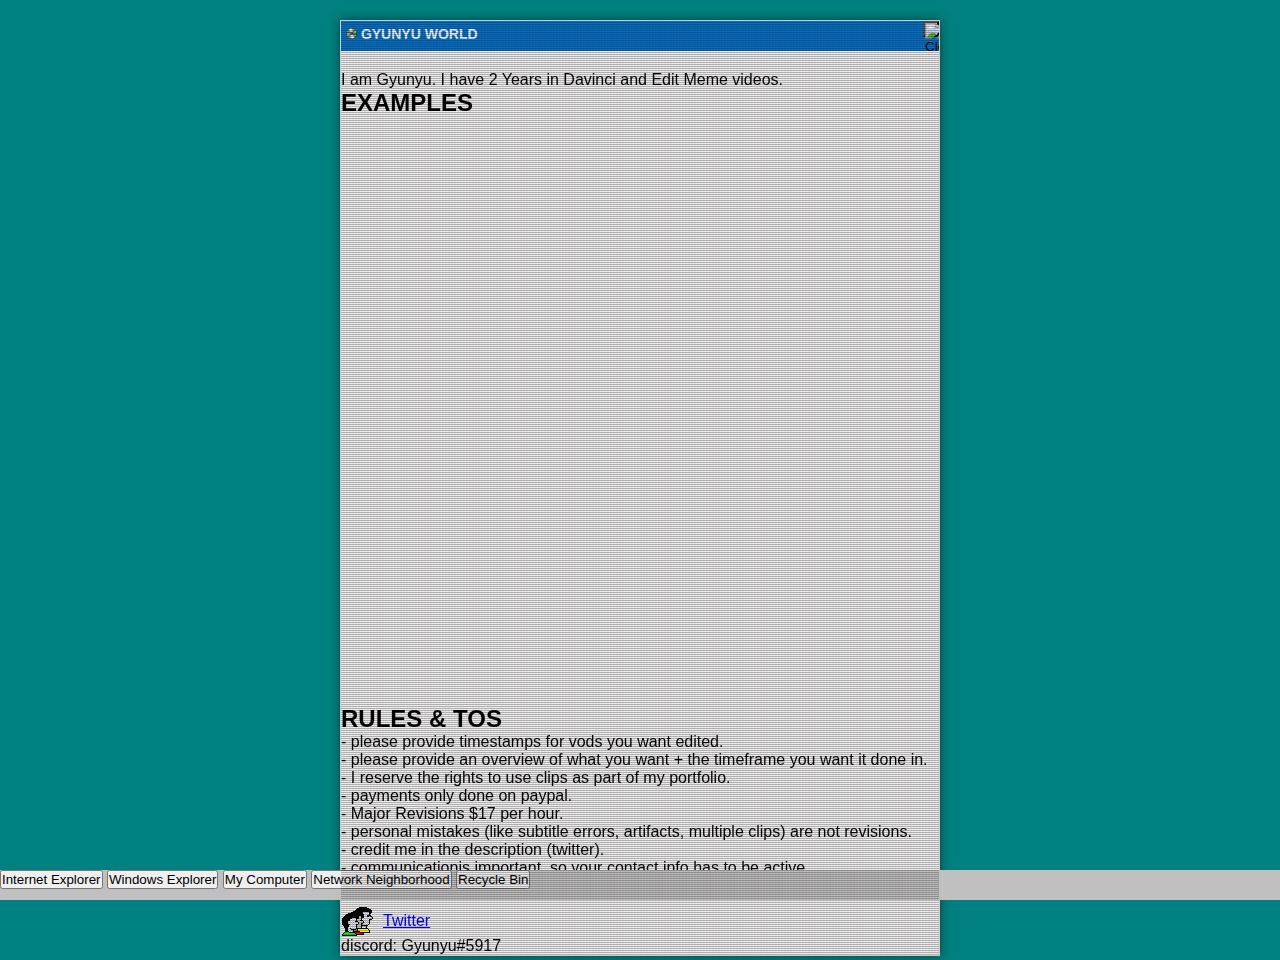
==== index.html @ 20af2edd "Add files via upload" ====
<!DOCTYPE html>
<html lang="en">
<head>
  <meta charset="UTF-8">
  <title>GYUNYU WORLD</title>
  <link rel="stylesheet" href="style.css">
  <style>
    .crt::before {
      content: " ";
      display: block;
      position: absolute;
      top: 0;
      left: 0;
      bottom: 0;
      right: 0;
      background: linear-gradient(rgba(18, 16, 16, 0) 50%, rgba(0, 0, 0, 0.25) 50%), linear-gradient(90deg, rgba(255, 0, 0, 0.06), rgba(0, 255, 0, 0.02), rgba(0, 0, 255, 0.06));
      z-index: 2;
      background-size: 100% 2px, 3px 100%;
      pointer-events: none;
    }
  </style>
</head>
<body>
  <div class="wrapper">
	<div class="text-container crt-effect">
    <div class="window">
      <div class="title-bar">
        <div class="title-bar-text text-center">
          <img src="discone.gif" alt="Disc">
          GYUNYU WORLD
        </div>
        <button class="close-button" aria-label="Close">
          <img src="close-icon.png" alt="Close">
        </button>
      </div>
      <div class="content">
        <section>
          </div>
          <marque>I am Gyunyu. I have 2 Years in Davinci and Edit Meme videos.</marque>
          <section class="videos">
            <h2>EXAMPLES</h2>
            <div class="video-container">
              <div class="video">
                <iframe width=width="240" height="135" src="https://www.youtube.com/embed/qkthaH63EnU" title="YouTube video player" frameborder="0" allow="accelerometer; autoplay; clipboard-write; encrypted-media; gyroscope; picture-in-picture; web-share" allowfullscreen></iframe>
              </div>
              <div class="video">
                <iframe width="240" height="135" src="https://www.youtube.com/embed/z6iPXseCMUY" title="YouTube video player" frameborder="0" allow="accelerometer; autoplay; clipboard-write; encrypted-media; gyroscope; picture-in-picture; web-share" allowfullscreen></iframe>
              </div>
            </div>
          </section>
        </section>
        <section>
          <h2>RULES & TOS</h2>
          <p>- please provide timestamps for vods you want edited.</p>
          <p>- please provide an overview of what you want + the timeframe you want it done in.  </p>
          <p>- I reserve the rights to use clips as part of my portfolio.  </p>
          <p>- payments only done on paypal.  </p>
          <p>- Major Revisions $17 per hour.  </p>
          <p>- personal mistakes (like subtitle errors, artifacts, multiple clips) are not revisions.  </p>
          <p>- credit me in the description (twitter).  </p>
		  <p>- communicationis important, so your contact info has to be active.  </p>
        </section>
        <section>
          <h2>CONTACTS</h2>
          <a href="https://twitter.com/gyunyun_">
            <img src="ADDRESSBOOK.png" alt="Address Book">
            <span class="label">Twitter</span>
          </a>
          <p> discord: Gyunyu#5917   </p>
        </section>
      </div>
    </div>
  </div>
  <div class="taskbar">
    <div class="start-button"></div>
    <div class="taskbar-buttons">
      <button>Internet Explorer</button>
      <button>Windows Explorer</button>
      <button>My Computer</button>
      <button>Network Neighborhood</button>
      <button>Recycle Bin</button>
	</div>
  </div>
</body>
</h1>
</html>
---- style.css ----
* {
	margin: 0;
	padding: 0;
	box-sizing: border-box;
  }
  
  body {
	background-color: #008080;
	font-family: "MS Sans Serif", Geneva, sans-serif;
  }
  body {
	cursor: url('cursor.cur'), auto;
  }

 .loader {
  width: 100%;
  max-width: 300px; /* Change this value to adjust the maximum width of the loader */
  margin: 0 auto;
  height: auto;
}
  
  .loader.hidden {
	animation: fadeOut 1s;
	animation-fill-mode: forwards;
  }
  
  @keyframes fadeOut {
	100% {
	  opacity: 0;
	  visibility: hidden;
	}
  }
  
  /* Wrapper */
  .wrapper {
	position: relative;
	width: 600px;
	margin: 0 auto;
  }
  
  /* Window */
  .window {
	position: relative;
	margin-top: 20px;
	background-color: #f1f1f1;
	border: 1px solid #ccc;
	box-shadow: 0px 0px 10px rgba(0, 0, 0, 0.5);
	overflow: hidden;
  }
  
  /* Title bar */
  .title-bar {
	position: relative;
	height: 30px;
	padding: 5px;
	background-color: #0072c6;
	color: #fff;
	font-size: 14px;
	font-weight: bold;
  }
  
  .title-bar-text {
	display: inline-block;
  }
  
  .title-bar-buttons {
	position: absolute;
	top: 0;
	right: 0;
  }
  
  .close-button {
	position: absolute;
	top: 0;
	right: 0;
	width: 16px;
	height: 16px;
	cursor: pointer;
	background-image: url("close-icon.png");
	background-repeat: no-repeat;
	background-size: 16px 16px;
	background-position: center;
  }
  
  /* Title bar separator */
  .title-bar-separator {
	height: 5px;
	background-color: #0072c6;
  }
  
  /* Content */
  .content {
	padding: 10px;
  }
  
  /* Taskbar */
.taskbar {
	position: fixed;
	bottom: 0;
	left: 0;
	width: 100%;
	height: 30px;
	background-color: #c0c0c0;
  }
  
  .taskbar-button:hover {
	background-color: #c0c0c0;
  }
  
  .taskbar-button img {
	position: absolute;
	top: 50%;
	left: 50%;
	transform: translate(-50%, -50%);
	width: 24px;
	height: 24px;
  }
  
  .taskbar-start {
	width: 72px;
	height: 30px;
  }
  
  .taskbar-button {
	display: inline-block;
	position: relative;
	width: 40px;
	height: 30px;
	text-align: center;
	cursor: pointer;
  }
  
  .taskbar-start img {
	width: 24px;
	height: 24px;
	margin-top: 12px;
  }
  
  .taskbar-clock {
	width: 88px;
	text-align: right;
	color: #fff;
	font-size: 12px;
	font-weight: bold;
	padding-right: 8px;
	padding-top: 16px;
  }
  
  .taskbar-clock span {
	font-size: 14px;
	font-weight: normal;
  }

  .commissions-bar {
	background-color: #01579b;
	color: #fff;
	font-weight: bold;
	height: 30px;
	display: flex;
	justify-content: center;
	align-items: center;
	font-size: 16px;
  }
  a {
	display: flex;
	align-items: center;
  }
  
  .label {
	margin-left: 10px;
  }

  

  .video-container {
	display: flex;
	flex-wrap: wrap;
	justify-content: center;
	align-items: center;
  }
  
  .video-container iframe {
	width: 480px;
	height: 270px;
	margin: 10px;
  }

  .crt::before {
	content: " ";
	display: block;
	position: absolute;
	top: 0;
	left: 0;
	bottom: 0;
	right: 0;
	background: linear-gradient(rgba(18, 16, 16, 0) 50%, rgba(0, 0, 0, 0.25) 50%), linear-gradient(90deg, rgba(255, 0, 0, 0.06), rgba(0, 255, 0, 0.02), rgba(0, 0, 255, 0.06));
	z-index: 2;
	background-size: 100% 2px, 3px 100%;
	pointer-events: none;
  }

  .window::before {
	content: " ";
	display: block;
	position: absolute;
	top: 0;
	left: 0;
	bottom: 0;
	right: 0;
	background: linear-gradient(rgba(18, 16, 16, 0) 50%, rgba(0, 0, 0, 0.25) 50%), linear-gradient(90deg, rgba(255, 0, 0, 0.06), rgba(0, 255, 0, 0.02), rgba(0, 0, 255, 0.06));
	z-index: 2;
	background-size: 100% 2px, 3px 100%;
	pointer-events: none;
  }

  .text-container {
	position: relative;
	display: inline-block;
  }
  
  .text {
	font-size: 4rem;
	animation: textShadow 2s ease-in-out infinite;
  }
  
  .crt-effect::before {
	content: "";
	position: absolute;
	top: 0;
	left: 0;
	width: 100%;
	height: 100%;
	background-image: url("https://i.imgur.com/w9aCJbK.png");
	background-size: cover;
	mix-blend-mode: color-dodge;
	z-index: -1;
  }
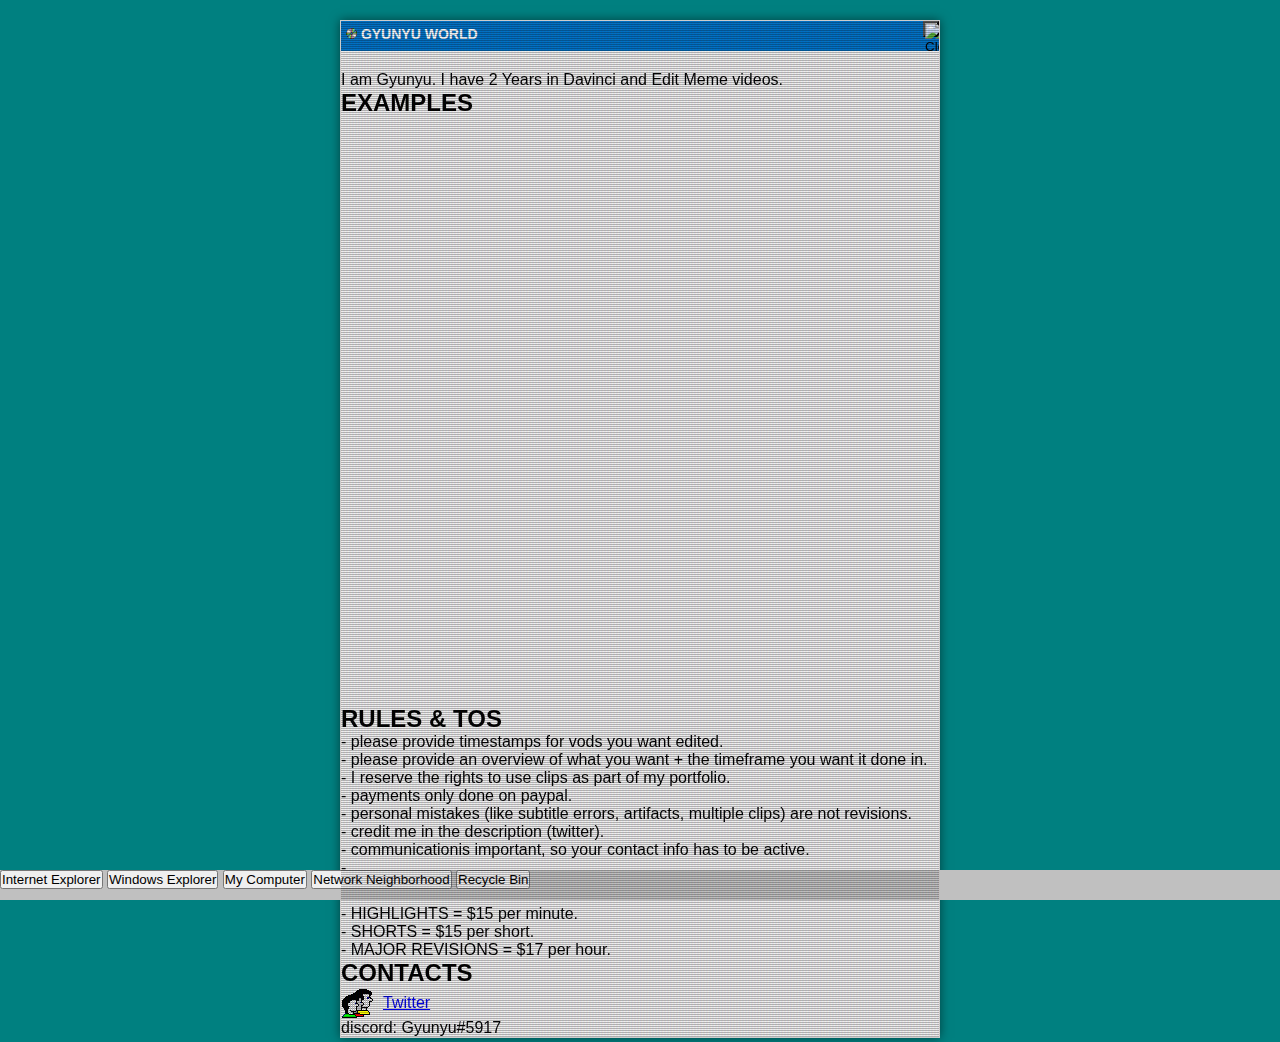
==== commit d5143d0f: "Add files via upload" ====
--- a/index.html
+++ b/index.html
@@ -55,10 +55,16 @@
           <p>- please provide an overview of what you want + the timeframe you want it done in.  </p>
           <p>- I reserve the rights to use clips as part of my portfolio.  </p>
           <p>- payments only done on paypal.  </p>
-          <p>- Major Revisions $17 per hour.  </p>
           <p>- personal mistakes (like subtitle errors, artifacts, multiple clips) are not revisions.  </p>
           <p>- credit me in the description (twitter).  </p>
-		  <p>- communicationis important, so your contact info has to be active.  </p>
+		      <p>- communicationis important, so your contact info has to be active.  </p>
+          <p>- .  </p>
+        </section>
+        <section>
+          <h2>PRICES</h2>
+          <p>- HIGHLIGHTS = $15 per minute. </p>
+          <p>- SHORTS = $15 per short. </p>
+          <p>- MAJOR REVISIONS = $17 per hour. </p>
         </section>
         <section>
           <h2>CONTACTS</h2>
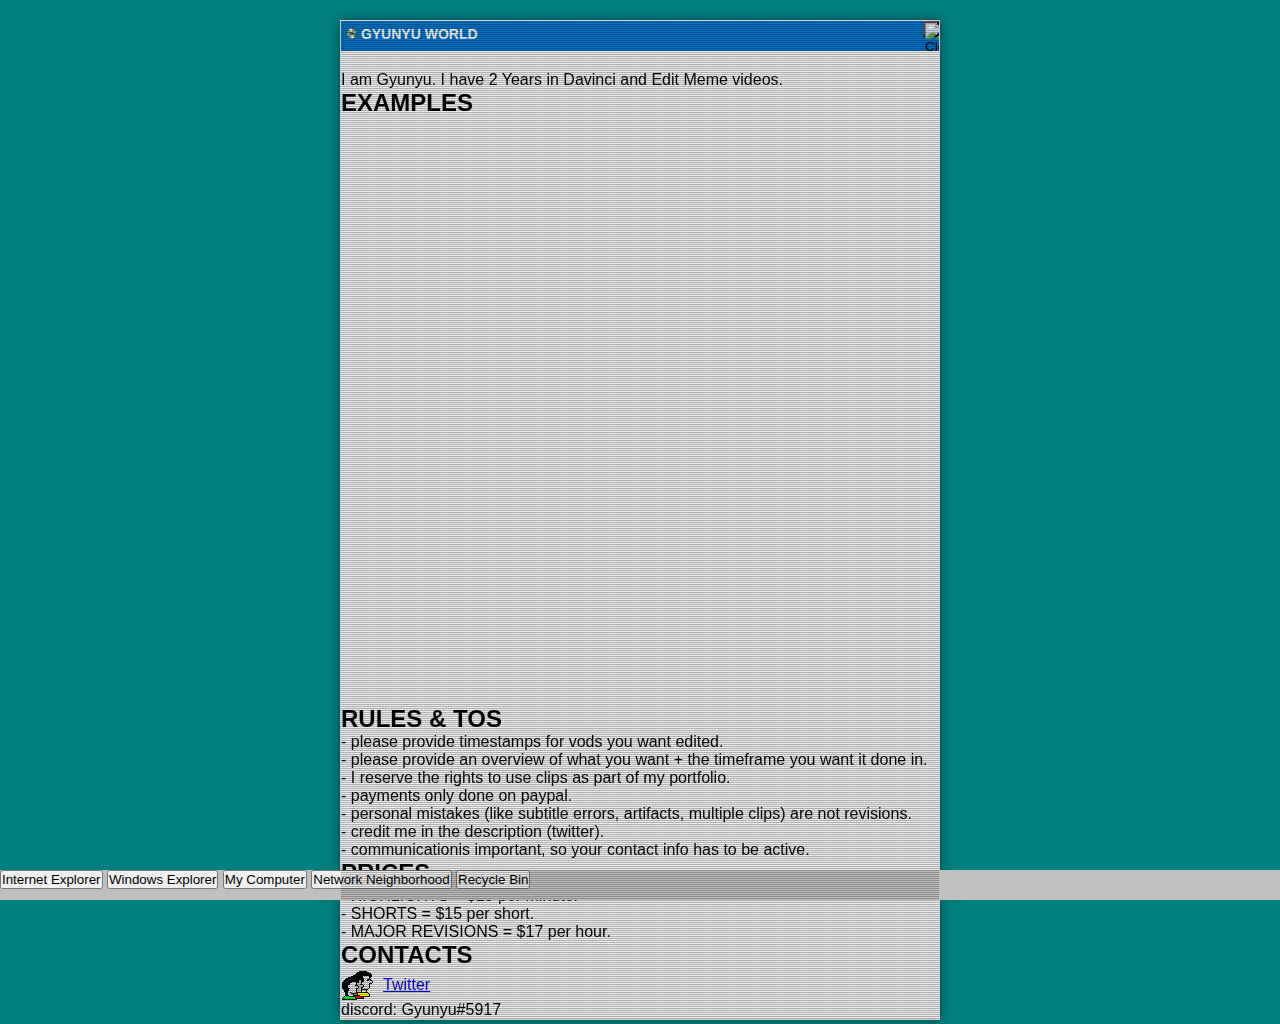
==== commit 83bd13f0: "Add files via upload" ====
--- a/index.html
+++ b/index.html
@@ -58,7 +58,6 @@
           <p>- personal mistakes (like subtitle errors, artifacts, multiple clips) are not revisions.  </p>
           <p>- credit me in the description (twitter).  </p>
 		      <p>- communicationis important, so your contact info has to be active.  </p>
-          <p>- .  </p>
         </section>
         <section>
           <h2>PRICES</h2>
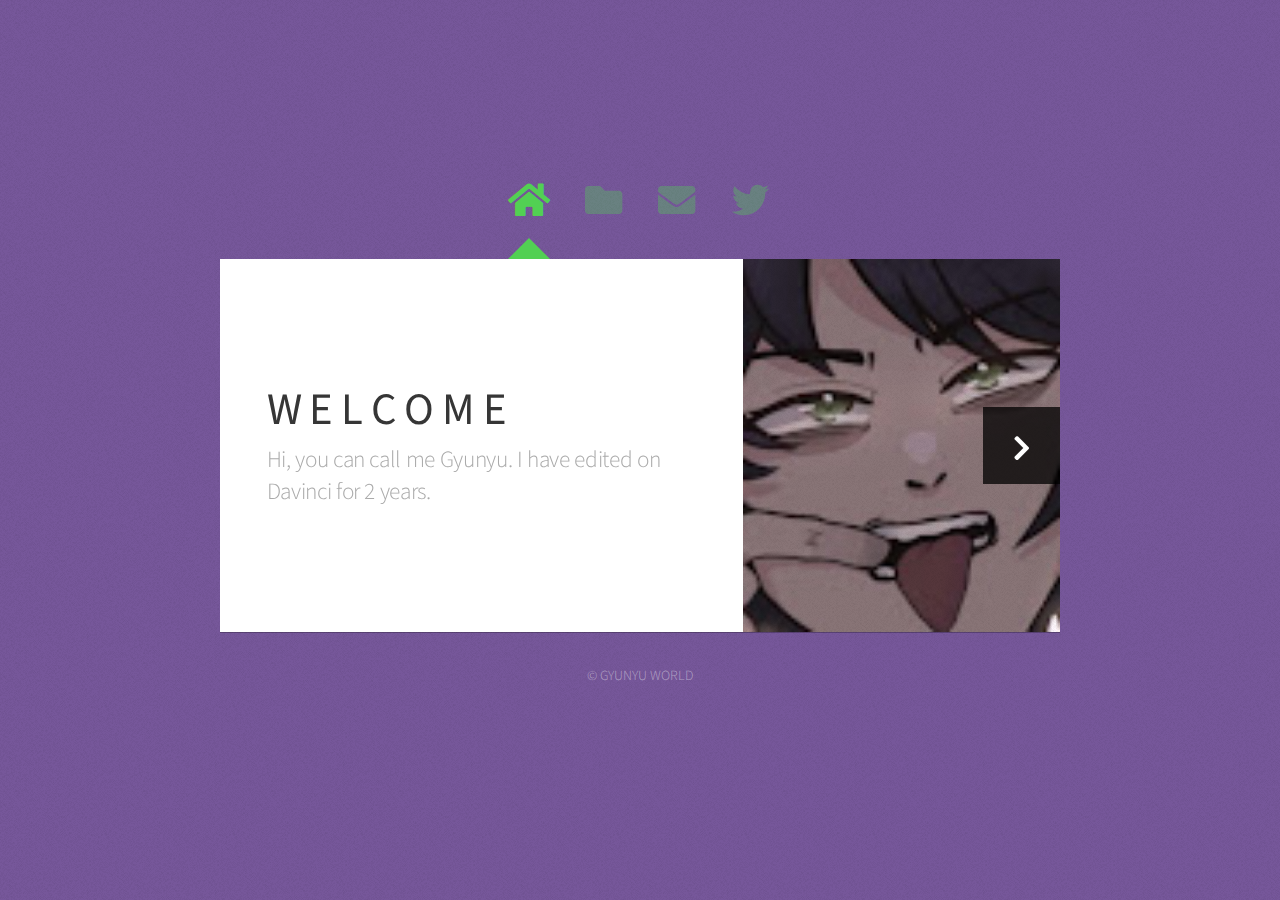
==== commit 79199d41: "Add files via upload" ====
--- a/index.html
+++ b/index.html
@@ -1,91 +1,117 @@
-<!DOCTYPE html>
-<html lang="en">
-<head>
-  <meta charset="UTF-8">
-  <title>GYUNYU WORLD</title>
-  <link rel="stylesheet" href="style.css">
-  <style>
-    .crt::before {
-      content: " ";
-      display: block;
-      position: absolute;
-      top: 0;
-      left: 0;
-      bottom: 0;
-      right: 0;
-      background: linear-gradient(rgba(18, 16, 16, 0) 50%, rgba(0, 0, 0, 0.25) 50%), linear-gradient(90deg, rgba(255, 0, 0, 0.06), rgba(0, 255, 0, 0.02), rgba(0, 0, 255, 0.06));
-      z-index: 2;
-      background-size: 100% 2px, 3px 100%;
-      pointer-events: none;
-    }
-  </style>
-</head>
-<body>
-  <div class="wrapper">
-	<div class="text-container crt-effect">
-    <div class="window">
-      <div class="title-bar">
-        <div class="title-bar-text text-center">
-          <img src="discone.gif" alt="Disc">
-          GYUNYU WORLD
-        </div>
-        <button class="close-button" aria-label="Close">
-          <img src="close-icon.png" alt="Close">
-        </button>
-      </div>
-      <div class="content">
-        <section>
-          </div>
-          <marque>I am Gyunyu. I have 2 Years in Davinci and Edit Meme videos.</marque>
-          <section class="videos">
-            <h2>EXAMPLES</h2>
-            <div class="video-container">
-              <div class="video">
-                <iframe width=width="240" height="135" src="https://www.youtube.com/embed/qkthaH63EnU" title="YouTube video player" frameborder="0" allow="accelerometer; autoplay; clipboard-write; encrypted-media; gyroscope; picture-in-picture; web-share" allowfullscreen></iframe>
-              </div>
-              <div class="video">
-                <iframe width="240" height="135" src="https://www.youtube.com/embed/z6iPXseCMUY" title="YouTube video player" frameborder="0" allow="accelerometer; autoplay; clipboard-write; encrypted-media; gyroscope; picture-in-picture; web-share" allowfullscreen></iframe>
-              </div>
-            </div>
-          </section>
-        </section>
-        <section>
-          <h2>RULES & TOS</h2>
-          <p>- please provide timestamps for vods you want edited.</p>
-          <p>- please provide an overview of what you want + the timeframe you want it done in.  </p>
-          <p>- I reserve the rights to use clips as part of my portfolio.  </p>
-          <p>- payments only done on paypal.  </p>
-          <p>- personal mistakes (like subtitle errors, artifacts, multiple clips) are not revisions.  </p>
-          <p>- credit me in the description (twitter).  </p>
-		      <p>- communicationis important, so your contact info has to be active.  </p>
-        </section>
-        <section>
-          <h2>PRICES</h2>
-          <p>- HIGHLIGHTS = $15 per minute. </p>
-          <p>- SHORTS = $15 per short. </p>
-          <p>- MAJOR REVISIONS = $17 per hour. </p>
-        </section>
-        <section>
-          <h2>CONTACTS</h2>
-          <a href="https://twitter.com/gyunyun_">
-            <img src="ADDRESSBOOK.png" alt="Address Book">
-            <span class="label">Twitter</span>
-          </a>
-          <p> discord: Gyunyu#5917   </p>
-        </section>
-      </div>
-    </div>
-  </div>
-  <div class="taskbar">
-    <div class="start-button"></div>
-    <div class="taskbar-buttons">
-      <button>Internet Explorer</button>
-      <button>Windows Explorer</button>
-      <button>My Computer</button>
-      <button>Network Neighborhood</button>
-      <button>Recycle Bin</button>
-	</div>
-  </div>
-</body>
-</h1>
-</html>
+<!DOCTYPE HTML>
+<!--
+	Astral by HTML5 UP
+	html5up.net | @ajlkn
+	Free for personal and commercial use under the CCA 3.0 license (html5up.net/license)
+-->
+<html>
+	<head>
+		<title>GYUNYU WORLD</title>
+		<meta charset="utf-8" />
+		<meta name="viewport" content="width=device-width, initial-scale=1, user-scalable=no" />
+		<link rel="stylesheet" href="assets/css/main.css" />
+		<noscript><link rel="stylesheet" href="assets/css/noscript.css" /></noscript>
+	</head>
+	<body class="is-preload">
+
+		<!-- Wrapper-->
+			<div id="wrapper">
+
+				<!-- Nav -->
+					<nav id="nav">
+						<a href="#" class="icon solid fa-home"><span>Home</span></a>
+						<a href="#work" class="icon solid fa-folder"><span>Portfolio</span></a>
+						<a href="#contact" class="icon solid fa-envelope"><span>PRICES /TOS</span></a>
+						<a href="https://twitter.com/gyunyun_" class="icon brands fa-twitter"><span>Twitter</span></a>
+					</nav>
+
+				<!-- Main -->
+					<div id="main">
+
+						<!-- Me -->
+							<article id="home" class="panel intro">
+								<header>
+									<h1>W E L C O M E</h1>
+									<p>Hi, you can call me Gyunyu. I have edited on Davinci for 2 years.</p>
+								</header>
+								<a href="#work" class="jumplink pic">
+									<span class="arrow icon solid fa-chevron-right"><span>See my work</span></span>
+									<img src="images/me.jpg" alt="" />
+								</a>
+							</article>
+
+						<!-- Work -->
+							<article id="work" class="panel">
+								<header>
+									<h2>Portfolio</h2>
+								</header>
+								<p>
+									These Are Some of My Works.
+								</p>
+								<section>
+									<div class="row">
+										<div class="iframe-container">
+											<iframe width="560" height="315" src="https://www.youtube.com/embed/NHdJ_-ltWtM" title="YouTube video player" frameborder="0" allow="accelerometer; autoplay; clipboard-write; encrypted-media; gyroscope; picture-in-picture; web-share" allowfullscreen></iframe>
+										</div>
+										<div class="iframe-container">
+											<iframe width="560" height="315" src="https://www.youtube.com/embed/qkthaH63EnU" title="YouTube video player" frameborder="0" allow="accelerometer; autoplay; clipboard-write; encrypted-media; gyroscope; picture-in-picture; web-share" allowfullscreen></iframe>
+										</div>
+										<div class="iframe-container">
+											<iframe width="560" height="315" src="https://www.youtube.com/embed/6p_dcXsFJL0" title="YouTube video player" frameborder="0" allow="accelerometer; autoplay; clipboard-write; encrypted-media; gyroscope; picture-in-picture; web-share" allowfullscreen></iframe>
+										</div>
+										<div class="iframe-container">
+											<iframe width="560" height="315" src="https://www.youtube.com/embed/3CSbqzqk43g" title="YouTube video player" frameborder="0" allow="accelerometer; autoplay; clipboard-write; encrypted-media; gyroscope; picture-in-picture; web-share" allowfullscreen></iframe>
+										</div>
+									</div>
+								</section>
+							</article>
+
+						<!-- Contact -->
+							<article id="contact" class="panel">
+								<header>
+									<h1>PRICES</h1>
+									<p>- HIGHLIGHTS = $15 per minute.
+										- SHORTS = $15 per short.
+										- MAJOR REVISIONS = $17 per hour. </p>
+								</header>
+								<header>
+									<h1>RULES & TOS</h1>
+									<p>- please provide timestamps for vods you want edited.</p>
+										
+									<p>- please provide an overview of what you want + the timeframe you want it done in.</p>
+										
+									<p>- I reserve the rights to use clips as part of my portfolio.</p>
+										
+									<p>- payments only done on paypal.</p>
+										
+									<p>- personal mistakes (like subtitle errors, artifacts, multiple clips) are not revisions.</p>
+										
+									<p>- credit me in the description (twitter).</p>
+										
+									<p>- communicationis important, so your contact info has to be active.</p>
+
+								</header>
+
+								</a>
+							</article>
+
+					</div>
+
+				<!-- Footer -->
+					<div id="footer">
+						<ul class="copyright">
+							<li>&copy; GYUNYU WORLD</li>
+						</ul>
+					</div>
+
+			</div>
+
+		<!-- Scripts -->
+			<script src="assets/js/jquery.min.js"></script>
+			<script src="assets/js/browser.min.js"></script>
+			<script src="assets/js/breakpoints.min.js"></script>
+			<script src="assets/js/util.js"></script>
+			<script src="assets/js/main.js"></script>
+
+	</body>
+</html>--- a/assets/css/main.css
+++ b/assets/css/main.css
@@ -0,0 +1,2206 @@
+@import url("https://fonts.googleapis.com/css?family=Source+Sans+Pro:300,400,300italic,400italic");
+@import url("fontawesome-all.min.css");
+
+/*
+	Astral by HTML5 UP
+	html5up.net | @ajlkn
+	Free for personal and commercial use under the CCA 3.0 license (html5up.net/license)
+*/
+
+html, body, div, span, applet, object,
+iframe, h1, h2, h3, h4, h5, h6, p, blockquote,
+pre, a, abbr, acronym, address, big, cite,
+code, del, dfn, em, img, ins, kbd, q, s, samp,
+small, strike, strong, sub, sup, tt, var, b,
+u, i, center, dl, dt, dd, ol, ul, li, fieldset,
+form, label, legend, table, caption, tbody,
+tfoot, thead, tr, th, td, article, aside,
+canvas, details, embed, figure, figcaption,
+footer, header, hgroup, menu, nav, output, ruby,
+section, summary, time, mark, audio, video {
+	margin: 0;
+	padding: 0;
+	border: 0;
+	font-size: 100%;
+	font: inherit;
+	vertical-align: baseline;}
+
+article, aside, details, figcaption, figure,
+footer, header, hgroup, menu, nav, section {
+	display: block;}
+
+body {
+	line-height: 1;
+}
+
+ol, ul {
+	list-style: none;
+}
+
+blockquote, q {
+	quotes: none;
+}
+
+	blockquote:before, blockquote:after, q:before, q:after {
+		content: '';
+		content: none;
+	}
+
+table {
+	border-collapse: collapse;
+	border-spacing: 0;
+}
+
+body {
+	-webkit-text-size-adjust: none;
+}
+
+mark {
+	background-color: transparent;
+	color: inherit;
+}
+
+input::-moz-focus-inner {
+	border: 0;
+	padding: 0;
+}
+
+input, select, textarea {
+	-moz-appearance: none;
+	-webkit-appearance: none;
+	-ms-appearance: none;
+	appearance: none;
+}
+
+/* Row */
+
+	.row {
+		display: flex;
+		flex-wrap: wrap;
+		box-sizing: border-box;
+		align-items: stretch;
+	}
+
+		.row > * {
+			box-sizing: border-box;
+		}
+
+		.row.gtr-uniform > * > :last-child {
+			margin-bottom: 0;
+		}
+
+		.row.aln-left {
+			justify-content: flex-start;
+		}
+
+		.row.aln-center {
+			justify-content: center;
+		}
+
+		.row.aln-right {
+			justify-content: flex-end;
+		}
+
+		.row.aln-top {
+			align-items: flex-start;
+		}
+
+		.row.aln-middle {
+			align-items: center;
+		}
+
+		.row.aln-bottom {
+			align-items: flex-end;
+		}
+
+		.row > .imp {
+			order: -1;
+		}
+
+		.row > .col-1 {
+			width: 8.33333%;
+		}
+
+		.row > .off-1 {
+			margin-left: 8.33333%;
+		}
+
+		.row > .col-2 {
+			width: 16.66667%;
+		}
+
+		.row > .off-2 {
+			margin-left: 16.66667%;
+		}
+
+		.row > .col-3 {
+			width: 25%;
+		}
+
+		.row > .off-3 {
+			margin-left: 25%;
+		}
+
+		.row > .col-4 {
+			width: 33.33333%;
+		}
+
+		.row > .off-4 {
+			margin-left: 33.33333%;
+		}
+
+		.row > .col-5 {
+			width: 41.66667%;
+		}
+
+		.row > .off-5 {
+			margin-left: 41.66667%;
+		}
+
+		.row > .col-6 {
+			width: 50%;
+		}
+
+		.row > .off-6 {
+			margin-left: 50%;
+		}
+
+		.row > .col-7 {
+			width: 58.33333%;
+		}
+
+		.row > .off-7 {
+			margin-left: 58.33333%;
+		}
+
+		.row > .col-8 {
+			width: 66.66667%;
+		}
+
+		.row > .off-8 {
+			margin-left: 66.66667%;
+		}
+
+		.row > .col-9 {
+			width: 75%;
+		}
+
+		.row > .off-9 {
+			margin-left: 75%;
+		}
+
+		.row > .col-10 {
+			width: 83.33333%;
+		}
+
+		.row > .off-10 {
+			margin-left: 83.33333%;
+		}
+
+		.row > .col-11 {
+			width: 91.66667%;
+		}
+
+		.row > .off-11 {
+			margin-left: 91.66667%;
+		}
+
+		.row > .col-12 {
+			width: 100%;
+		}
+
+		.row > .off-12 {
+			margin-left: 100%;
+		}
+
+		.row.gtr-0 {
+			margin-top: 0em;
+			margin-left: 0em;
+		}
+
+			.row.gtr-0 > * {
+				padding: 0em 0 0 0em;
+			}
+
+			.row.gtr-0.gtr-uniform {
+				margin-top: 0em;
+			}
+
+				.row.gtr-0.gtr-uniform > * {
+					padding-top: 0em;
+				}
+
+		.row.gtr-25 {
+			margin-top: -0.3125em;
+			margin-left: -0.3125em;
+		}
+
+			.row.gtr-25 > * {
+				padding: 0.3125em 0 0 0.3125em;
+			}
+
+			.row.gtr-25.gtr-uniform {
+				margin-top: -0.3125em;
+			}
+
+				.row.gtr-25.gtr-uniform > * {
+					padding-top: 0.3125em;
+				}
+
+		.row.gtr-50 {
+			margin-top: -0.625em;
+			margin-left: -0.625em;
+		}
+
+			.row.gtr-50 > * {
+				padding: 0.625em 0 0 0.625em;
+			}
+
+			.row.gtr-50.gtr-uniform {
+				margin-top: -0.625em;
+			}
+
+				.row.gtr-50.gtr-uniform > * {
+					padding-top: 0.625em;
+				}
+
+		.row {
+			margin-top: -1.25em;
+			margin-left: -1.25em;
+		}
+
+			.row > * {
+				padding: 1.25em 0 0 1.25em;
+			}
+
+			.row.gtr-uniform {
+				margin-top: -1.25em;
+			}
+
+				.row.gtr-uniform > * {
+					padding-top: 1.25em;
+				}
+
+		.row.gtr-150 {
+			margin-top: -1.875em;
+			margin-left: -1.875em;
+		}
+
+			.row.gtr-150 > * {
+				padding: 1.875em 0 0 1.875em;
+			}
+
+			.row.gtr-150.gtr-uniform {
+				margin-top: -1.875em;
+			}
+
+				.row.gtr-150.gtr-uniform > * {
+					padding-top: 1.875em;
+				}
+
+		.row.gtr-200 {
+			margin-top: -2.5em;
+			margin-left: -2.5em;
+		}
+
+			.row.gtr-200 > * {
+				padding: 2.5em 0 0 2.5em;
+			}
+
+			.row.gtr-200.gtr-uniform {
+				margin-top: -2.5em;
+			}
+
+				.row.gtr-200.gtr-uniform > * {
+					padding-top: 2.5em;
+				}
+
+		@media screen and (max-width: 1680px) {
+
+			.row {
+				display: flex;
+				flex-wrap: wrap;
+				box-sizing: border-box;
+				align-items: stretch;
+			}
+
+				.row > * {
+					box-sizing: border-box;
+				}
+
+				.row.gtr-uniform > * > :last-child {
+					margin-bottom: 0;
+				}
+
+				.row.aln-left {
+					justify-content: flex-start;
+				}
+
+				.row.aln-center {
+					justify-content: center;
+				}
+
+				.row.aln-right {
+					justify-content: flex-end;
+				}
+
+				.row.aln-top {
+					align-items: flex-start;
+				}
+
+				.row.aln-middle {
+					align-items: center;
+				}
+
+				.row.aln-bottom {
+					align-items: flex-end;
+				}
+
+				.row > .imp-xlarge {
+					order: -1;
+				}
+
+				.row > .col-1-xlarge {
+					width: 8.33333%;
+				}
+
+				.row > .off-1-xlarge {
+					margin-left: 8.33333%;
+				}
+
+				.row > .col-2-xlarge {
+					width: 16.66667%;
+				}
+
+				.row > .off-2-xlarge {
+					margin-left: 16.66667%;
+				}
+
+				.row > .col-3-xlarge {
+					width: 25%;
+				}
+
+				.row > .off-3-xlarge {
+					margin-left: 25%;
+				}
+
+				.row > .col-4-xlarge {
+					width: 33.33333%;
+				}
+
+				.row > .off-4-xlarge {
+					margin-left: 33.33333%;
+				}
+
+				.row > .col-5-xlarge {
+					width: 41.66667%;
+				}
+
+				.row > .off-5-xlarge {
+					margin-left: 41.66667%;
+				}
+
+				.row > .col-6-xlarge {
+					width: 50%;
+				}
+
+				.row > .off-6-xlarge {
+					margin-left: 50%;
+				}
+
+				.row > .col-7-xlarge {
+					width: 58.33333%;
+				}
+
+				.row > .off-7-xlarge {
+					margin-left: 58.33333%;
+				}
+
+				.row > .col-8-xlarge {
+					width: 66.66667%;
+				}
+
+				.row > .off-8-xlarge {
+					margin-left: 66.66667%;
+				}
+
+				.row > .col-9-xlarge {
+					width: 75%;
+				}
+
+				.row > .off-9-xlarge {
+					margin-left: 75%;
+				}
+
+				.row > .col-10-xlarge {
+					width: 83.33333%;
+				}
+
+				.row > .off-10-xlarge {
+					margin-left: 83.33333%;
+				}
+
+				.row > .col-11-xlarge {
+					width: 91.66667%;
+				}
+
+				.row > .off-11-xlarge {
+					margin-left: 91.66667%;
+				}
+
+				.row > .col-12-xlarge {
+					width: 100%;
+				}
+
+				.row > .off-12-xlarge {
+					margin-left: 100%;
+				}
+
+				.row.gtr-0 {
+					margin-top: 0em;
+					margin-left: 0em;
+				}
+
+					.row.gtr-0 > * {
+						padding: 0em 0 0 0em;
+					}
+
+					.row.gtr-0.gtr-uniform {
+						margin-top: 0em;
+					}
+
+						.row.gtr-0.gtr-uniform > * {
+							padding-top: 0em;
+						}
+
+				.row.gtr-25 {
+					margin-top: -0.3125em;
+					margin-left: -0.3125em;
+				}
+
+					.row.gtr-25 > * {
+						padding: 0.3125em 0 0 0.3125em;
+					}
+
+					.row.gtr-25.gtr-uniform {
+						margin-top: -0.3125em;
+					}
+
+						.row.gtr-25.gtr-uniform > * {
+							padding-top: 0.3125em;
+						}
+
+				.row.gtr-50 {
+					margin-top: -0.625em;
+					margin-left: -0.625em;
+				}
+
+					.row.gtr-50 > * {
+						padding: 0.625em 0 0 0.625em;
+					}
+
+					.row.gtr-50.gtr-uniform {
+						margin-top: -0.625em;
+					}
+
+						.row.gtr-50.gtr-uniform > * {
+							padding-top: 0.625em;
+						}
+
+				.row {
+					margin-top: -1.25em;
+					margin-left: -1.25em;
+				}
+
+					.row > * {
+						padding: 1.25em 0 0 1.25em;
+					}
+
+					.row.gtr-uniform {
+						margin-top: -1.25em;
+					}
+
+						.row.gtr-uniform > * {
+							padding-top: 1.25em;
+						}
+
+				.row.gtr-150 {
+					margin-top: -1.875em;
+					margin-left: -1.875em;
+				}
+
+					.row.gtr-150 > * {
+						padding: 1.875em 0 0 1.875em;
+					}
+
+					.row.gtr-150.gtr-uniform {
+						margin-top: -1.875em;
+					}
+
+						.row.gtr-150.gtr-uniform > * {
+							padding-top: 1.875em;
+						}
+
+				.row.gtr-200 {
+					margin-top: -2.5em;
+					margin-left: -2.5em;
+				}
+
+					.row.gtr-200 > * {
+						padding: 2.5em 0 0 2.5em;
+					}
+
+					.row.gtr-200.gtr-uniform {
+						margin-top: -2.5em;
+					}
+
+						.row.gtr-200.gtr-uniform > * {
+							padding-top: 2.5em;
+						}
+
+		}
+
+		@media screen and (max-width: 1280px) {
+
+			.row {
+				display: flex;
+				flex-wrap: wrap;
+				box-sizing: border-box;
+				align-items: stretch;
+			}
+
+				.row > * {
+					box-sizing: border-box;
+				}
+
+				.row.gtr-uniform > * > :last-child {
+					margin-bottom: 0;
+				}
+
+				.row.aln-left {
+					justify-content: flex-start;
+				}
+
+				.row.aln-center {
+					justify-content: center;
+				}
+
+				.row.aln-right {
+					justify-content: flex-end;
+				}
+
+				.row.aln-top {
+					align-items: flex-start;
+				}
+
+				.row.aln-middle {
+					align-items: center;
+				}
+
+				.row.aln-bottom {
+					align-items: flex-end;
+				}
+
+				.row > .imp-large {
+					order: -1;
+				}
+
+				.row > .col-1-large {
+					width: 8.33333%;
+				}
+
+				.row > .off-1-large {
+					margin-left: 8.33333%;
+				}
+
+				.row > .col-2-large {
+					width: 16.66667%;
+				}
+
+				.row > .off-2-large {
+					margin-left: 16.66667%;
+				}
+
+				.row > .col-3-large {
+					width: 25%;
+				}
+
+				.row > .off-3-large {
+					margin-left: 25%;
+				}
+
+				.row > .col-4-large {
+					width: 33.33333%;
+				}
+
+				.row > .off-4-large {
+					margin-left: 33.33333%;
+				}
+
+				.row > .col-5-large {
+					width: 41.66667%;
+				}
+
+				.row > .off-5-large {
+					margin-left: 41.66667%;
+				}
+
+				.row > .col-6-large {
+					width: 50%;
+				}
+
+				.row > .off-6-large {
+					margin-left: 50%;
+				}
+
+				.row > .col-7-large {
+					width: 58.33333%;
+				}
+
+				.row > .off-7-large {
+					margin-left: 58.33333%;
+				}
+
+				.row > .col-8-large {
+					width: 66.66667%;
+				}
+
+				.row > .off-8-large {
+					margin-left: 66.66667%;
+				}
+
+				.row > .col-9-large {
+					width: 75%;
+				}
+
+				.row > .off-9-large {
+					margin-left: 75%;
+				}
+
+				.row > .col-10-large {
+					width: 83.33333%;
+				}
+
+				.row > .off-10-large {
+					margin-left: 83.33333%;
+				}
+
+				.row > .col-11-large {
+					width: 91.66667%;
+				}
+
+				.row > .off-11-large {
+					margin-left: 91.66667%;
+				}
+
+				.row > .col-12-large {
+					width: 100%;
+				}
+
+				.row > .off-12-large {
+					margin-left: 100%;
+				}
+
+				.row.gtr-0 {
+					margin-top: 0em;
+					margin-left: 0em;
+				}
+
+					.row.gtr-0 > * {
+						padding: 0em 0 0 0em;
+					}
+
+					.row.gtr-0.gtr-uniform {
+						margin-top: 0em;
+					}
+
+						.row.gtr-0.gtr-uniform > * {
+							padding-top: 0em;
+						}
+
+				.row.gtr-25 {
+					margin-top: -0.3125em;
+					margin-left: -0.3125em;
+				}
+
+					.row.gtr-25 > * {
+						padding: 0.3125em 0 0 0.3125em;
+					}
+
+					.row.gtr-25.gtr-uniform {
+						margin-top: -0.3125em;
+					}
+
+						.row.gtr-25.gtr-uniform > * {
+							padding-top: 0.3125em;
+						}
+
+				.row.gtr-50 {
+					margin-top: -0.625em;
+					margin-left: -0.625em;
+				}
+
+					.row.gtr-50 > * {
+						padding: 0.625em 0 0 0.625em;
+					}
+
+					.row.gtr-50.gtr-uniform {
+						margin-top: -0.625em;
+					}
+
+						.row.gtr-50.gtr-uniform > * {
+							padding-top: 0.625em;
+						}
+
+				.row {
+					margin-top: -1.25em;
+					margin-left: -1.25em;
+				}
+
+					.row > * {
+						padding: 1.25em 0 0 1.25em;
+					}
+
+					.row.gtr-uniform {
+						margin-top: -1.25em;
+					}
+
+						.row.gtr-uniform > * {
+							padding-top: 1.25em;
+						}
+
+				.row.gtr-150 {
+					margin-top: -1.875em;
+					margin-left: -1.875em;
+				}
+
+					.row.gtr-150 > * {
+						padding: 1.875em 0 0 1.875em;
+					}
+
+					.row.gtr-150.gtr-uniform {
+						margin-top: -1.875em;
+					}
+
+						.row.gtr-150.gtr-uniform > * {
+							padding-top: 1.875em;
+						}
+
+				.row.gtr-200 {
+					margin-top: -2.5em;
+					margin-left: -2.5em;
+				}
+
+					.row.gtr-200 > * {
+						padding: 2.5em 0 0 2.5em;
+					}
+
+					.row.gtr-200.gtr-uniform {
+						margin-top: -2.5em;
+					}
+
+						.row.gtr-200.gtr-uniform > * {
+							padding-top: 2.5em;
+						}
+
+		}
+
+		@media screen and (max-width: 980px) {
+
+			.row {
+				display: flex;
+				flex-wrap: wrap;
+				box-sizing: border-box;
+				align-items: stretch;
+			}
+
+				.row > * {
+					box-sizing: border-box;
+				}
+
+				.row.gtr-uniform > * > :last-child {
+					margin-bottom: 0;
+				}
+
+				.row.aln-left {
+					justify-content: flex-start;
+				}
+
+				.row.aln-center {
+					justify-content: center;
+				}
+
+				.row.aln-right {
+					justify-content: flex-end;
+				}
+
+				.row.aln-top {
+					align-items: flex-start;
+				}
+
+				.row.aln-middle {
+					align-items: center;
+				}
+
+				.row.aln-bottom {
+					align-items: flex-end;
+				}
+
+				.row > .imp-medium {
+					order: -1;
+				}
+
+				.row > .col-1-medium {
+					width: 8.33333%;
+				}
+
+				.row > .off-1-medium {
+					margin-left: 8.33333%;
+				}
+
+				.row > .col-2-medium {
+					width: 16.66667%;
+				}
+
+				.row > .off-2-medium {
+					margin-left: 16.66667%;
+				}
+
+				.row > .col-3-medium {
+					width: 25%;
+				}
+
+				.row > .off-3-medium {
+					margin-left: 25%;
+				}
+
+				.row > .col-4-medium {
+					width: 33.33333%;
+				}
+
+				.row > .off-4-medium {
+					margin-left: 33.33333%;
+				}
+
+				.row > .col-5-medium {
+					width: 41.66667%;
+				}
+
+				.row > .off-5-medium {
+					margin-left: 41.66667%;
+				}
+
+				.row > .col-6-medium {
+					width: 50%;
+				}
+
+				.row > .off-6-medium {
+					margin-left: 50%;
+				}
+
+				.row > .col-7-medium {
+					width: 58.33333%;
+				}
+
+				.row > .off-7-medium {
+					margin-left: 58.33333%;
+				}
+
+				.row > .col-8-medium {
+					width: 66.66667%;
+				}
+
+				.row > .off-8-medium {
+					margin-left: 66.66667%;
+				}
+
+				.row > .col-9-medium {
+					width: 75%;
+				}
+
+				.row > .off-9-medium {
+					margin-left: 75%;
+				}
+
+				.row > .col-10-medium {
+					width: 83.33333%;
+				}
+
+				.row > .off-10-medium {
+					margin-left: 83.33333%;
+				}
+
+				.row > .col-11-medium {
+					width: 91.66667%;
+				}
+
+				.row > .off-11-medium {
+					margin-left: 91.66667%;
+				}
+
+				.row > .col-12-medium {
+					width: 100%;
+				}
+
+				.row > .off-12-medium {
+					margin-left: 100%;
+				}
+
+				.row.gtr-0 {
+					margin-top: 0em;
+					margin-left: 0em;
+				}
+
+					.row.gtr-0 > * {
+						padding: 0em 0 0 0em;
+					}
+
+					.row.gtr-0.gtr-uniform {
+						margin-top: 0em;
+					}
+
+						.row.gtr-0.gtr-uniform > * {
+							padding-top: 0em;
+						}
+
+				.row.gtr-25 {
+					margin-top: -0.3125em;
+					margin-left: -0.3125em;
+				}
+
+					.row.gtr-25 > * {
+						padding: 0.3125em 0 0 0.3125em;
+					}
+
+					.row.gtr-25.gtr-uniform {
+						margin-top: -0.3125em;
+					}
+
+						.row.gtr-25.gtr-uniform > * {
+							padding-top: 0.3125em;
+						}
+
+				.row.gtr-50 {
+					margin-top: -0.625em;
+					margin-left: -0.625em;
+				}
+
+					.row.gtr-50 > * {
+						padding: 0.625em 0 0 0.625em;
+					}
+
+					.row.gtr-50.gtr-uniform {
+						margin-top: -0.625em;
+					}
+
+						.row.gtr-50.gtr-uniform > * {
+							padding-top: 0.625em;
+						}
+
+				.row {
+					margin-top: -1.25em;
+					margin-left: -1.25em;
+				}
+
+					.row > * {
+						padding: 1.25em 0 0 1.25em;
+					}
+
+					.row.gtr-uniform {
+						margin-top: -1.25em;
+					}
+
+						.row.gtr-uniform > * {
+							padding-top: 1.25em;
+						}
+
+				.row.gtr-150 {
+					margin-top: -1.875em;
+					margin-left: -1.875em;
+				}
+
+					.row.gtr-150 > * {
+						padding: 1.875em 0 0 1.875em;
+					}
+
+					.row.gtr-150.gtr-uniform {
+						margin-top: -1.875em;
+					}
+
+						.row.gtr-150.gtr-uniform > * {
+							padding-top: 1.875em;
+						}
+
+				.row.gtr-200 {
+					margin-top: -2.5em;
+					margin-left: -2.5em;
+				}
+
+					.row.gtr-200 > * {
+						padding: 2.5em 0 0 2.5em;
+					}
+
+					.row.gtr-200.gtr-uniform {
+						margin-top: -2.5em;
+					}
+
+						.row.gtr-200.gtr-uniform > * {
+							padding-top: 2.5em;
+						}
+
+		}
+
+		@media screen and (max-width: 736px) {
+
+			.row {
+				display: flex;
+				flex-wrap: wrap;
+				box-sizing: border-box;
+				align-items: stretch;
+			}
+
+				.row > * {
+					box-sizing: border-box;
+				}
+
+				.row.gtr-uniform > * > :last-child {
+					margin-bottom: 0;
+				}
+
+				.row.aln-left {
+					justify-content: flex-start;
+				}
+
+				.row.aln-center {
+					justify-content: center;
+				}
+
+				.row.aln-right {
+					justify-content: flex-end;
+				}
+
+				.row.aln-top {
+					align-items: flex-start;
+				}
+
+				.row.aln-middle {
+					align-items: center;
+				}
+
+				.row.aln-bottom {
+					align-items: flex-end;
+				}
+
+				.row > .imp-small {
+					order: -1;
+				}
+
+				.row > .col-1-small {
+					width: 8.33333%;
+				}
+
+				.row > .off-1-small {
+					margin-left: 8.33333%;
+				}
+
+				.row > .col-2-small {
+					width: 16.66667%;
+				}
+
+				.row > .off-2-small {
+					margin-left: 16.66667%;
+				}
+
+				.row > .col-3-small {
+					width: 25%;
+				}
+
+				.row > .off-3-small {
+					margin-left: 25%;
+				}
+
+				.row > .col-4-small {
+					width: 33.33333%;
+				}
+
+				.row > .off-4-small {
+					margin-left: 33.33333%;
+				}
+
+				.row > .col-5-small {
+					width: 41.66667%;
+				}
+
+				.row > .off-5-small {
+					margin-left: 41.66667%;
+				}
+
+				.row > .col-6-small {
+					width: 50%;
+				}
+
+				.row > .off-6-small {
+					margin-left: 50%;
+				}
+
+				.row > .col-7-small {
+					width: 58.33333%;
+				}
+
+				.row > .off-7-small {
+					margin-left: 58.33333%;
+				}
+
+				.row > .col-8-small {
+					width: 66.66667%;
+				}
+
+				.row > .off-8-small {
+					margin-left: 66.66667%;
+				}
+
+				.row > .col-9-small {
+					width: 75%;
+				}
+
+				.row > .off-9-small {
+					margin-left: 75%;
+				}
+
+				.row > .col-10-small {
+					width: 83.33333%;
+				}
+
+				.row > .off-10-small {
+					margin-left: 83.33333%;
+				}
+
+				.row > .col-11-small {
+					width: 91.66667%;
+				}
+
+				.row > .off-11-small {
+					margin-left: 91.66667%;
+				}
+
+				.row > .col-12-small {
+					width: 100%;
+				}
+
+				.row > .off-12-small {
+					margin-left: 100%;
+				}
+
+				.row.gtr-0 {
+					margin-top: 0em;
+					margin-left: 0em;
+				}
+
+					.row.gtr-0 > * {
+						padding: 0em 0 0 0em;
+					}
+
+					.row.gtr-0.gtr-uniform {
+						margin-top: 0em;
+					}
+
+						.row.gtr-0.gtr-uniform > * {
+							padding-top: 0em;
+						}
+
+				.row.gtr-25 {
+					margin-top: -0.3125em;
+					margin-left: -0.3125em;
+				}
+
+					.row.gtr-25 > * {
+						padding: 0.3125em 0 0 0.3125em;
+					}
+
+					.row.gtr-25.gtr-uniform {
+						margin-top: -0.3125em;
+					}
+
+						.row.gtr-25.gtr-uniform > * {
+							padding-top: 0.3125em;
+						}
+
+				.row.gtr-50 {
+					margin-top: -0.625em;
+					margin-left: -0.625em;
+				}
+
+					.row.gtr-50 > * {
+						padding: 0.625em 0 0 0.625em;
+					}
+
+					.row.gtr-50.gtr-uniform {
+						margin-top: -0.625em;
+					}
+
+						.row.gtr-50.gtr-uniform > * {
+							padding-top: 0.625em;
+						}
+
+				.row {
+					margin-top: -1.25em;
+					margin-left: -1.25em;
+				}
+
+					.row > * {
+						padding: 1.25em 0 0 1.25em;
+					}
+
+					.row.gtr-uniform {
+						margin-top: -1.25em;
+					}
+
+						.row.gtr-uniform > * {
+							padding-top: 1.25em;
+						}
+
+				.row.gtr-150 {
+					margin-top: -1.875em;
+					margin-left: -1.875em;
+				}
+
+					.row.gtr-150 > * {
+						padding: 1.875em 0 0 1.875em;
+					}
+
+					.row.gtr-150.gtr-uniform {
+						margin-top: -1.875em;
+					}
+
+						.row.gtr-150.gtr-uniform > * {
+							padding-top: 1.875em;
+						}
+
+				.row.gtr-200 {
+					margin-top: -2.5em;
+					margin-left: -2.5em;
+				}
+
+					.row.gtr-200 > * {
+						padding: 2.5em 0 0 2.5em;
+					}
+
+					.row.gtr-200.gtr-uniform {
+						margin-top: -2.5em;
+					}
+
+						.row.gtr-200.gtr-uniform > * {
+							padding-top: 2.5em;
+						}
+
+		}
+
+/* Basic */
+
+	html {
+		box-sizing: border-box;
+	}
+
+	*, *:before, *:after {
+		box-sizing: inherit;
+	}
+
+	body {
+		background-image: url("images/overlay.png"), url("images/bg.jpg");
+		background-repeat: repeat, no-repeat;
+		background-size: auto, 100% 100%;
+		background-attachment: fixed;
+		overflow-y: scroll;
+	}
+
+		body.is-preload *, body.is-preload *:before, body.is-preload *:after {
+			-moz-animation: none !important;
+			-webkit-animation: none !important;
+			-ms-animation: none !important;
+			animation: none !important;
+			-moz-transition: none !important;
+			-webkit-transition: none !important;
+			-ms-transition: none !important;
+			transition: none !important;
+		}
+
+	body, input, textarea, select {
+		font-family: 'Source Sans Pro', sans-serif;
+		font-weight: 300;
+		color: #777777;
+		font-size: 20pt;
+		line-height: 1.75em;
+	}
+
+		@media screen and (max-width: 1680px) {
+
+			body, input, textarea, select {
+				font-size: 15pt;
+			}
+
+		}
+
+		@media screen and (max-width: 1280px) {
+
+			body, input, textarea, select {
+				font-size: 14pt;
+			}
+
+		}
+
+		@media screen and (max-width: 736px) {
+
+			body, input, textarea, select {
+				font-size: 12pt;
+			}
+
+		}
+
+		@media screen and (max-width: 360px) {
+
+			body, input, textarea, select {
+				font-size: 11pt;
+			}
+
+		}
+
+	strong, b, h1, h2, h3, h4, h5, h6 {
+		font-weight: 400;
+		color: #363636;
+	}
+
+	h1 {
+		font-size: 2.4em;
+		letter-spacing: -0.015em;
+	}
+
+	h2 {
+		font-size: 1.8em;
+		letter-spacing: -0.015em;
+	}
+
+	h3, h4, h5, h6 {
+		font-size: 1.25em;
+		letter-spacing: -0.015em;
+	}
+
+	@media screen and (max-width: 736px) {
+
+		h1 {
+			font-size: 1.75em;
+		}
+
+		h2 {
+			font-size: 1.375em;
+		}
+
+		h3, h4, h5, h6 {
+			font-size: 1em;
+		}
+
+	}
+
+	blockquote {
+		border-left: solid 0.5em #ddd;
+		padding: 1em 0 1em 2em;
+		font-style: italic;
+	}
+
+	em, i {
+		font-style: italic;
+	}
+
+	hr {
+		border: 0;
+		border-top: solid 1px #ddd;
+		padding: 1.5em 0 0 0;
+		margin: 1.75em 0 0 0;
+	}
+
+	sub {
+		position: relative;
+		top: 0.5em;
+		font-size: 0.8em;
+	}
+
+	sup {
+		position: relative;
+		top: -0.5em;
+		font-size: 0.8em;
+	}
+
+	br.clear {
+		clear: both;
+	}
+
+	p, ul, ol, dl, table, blockquote, form {
+		margin-bottom: 2em;
+	}
+
+/* Table */
+
+	table {
+		width: 100%;
+	}
+
+		table.default tbody tr {
+			border-bottom: solid 1px #f4f4f4;
+		}
+
+		table.default td {
+			padding: 0.5em 1em 0.5em 1em;
+		}
+
+		table.default th {
+			text-align: left;
+			font-weight: 400;
+			padding: 0.5em 1em 0.5em 1em;
+		}
+
+		table.default thead {
+			border-bottom: solid 2px #f4f4f4;
+		}
+
+/* Form */
+
+	form label {
+		display: block;
+		font-weight: 400;
+		color: #363636;
+		margin: 0 0 1em 0;
+	}
+
+	form input[type="text"],
+	form input[type="email"],
+	form input[type="password"],
+	form select,
+	form textarea {
+		-webkit-appearance: none;
+		border: 0;
+		background: #f4f4f4;
+		padding: 0.75em;
+		width: 100%;
+		-moz-transition: background-color .25s ease-in-out;
+		-webkit-transition: background-color .25s ease-in-out;
+		-ms-transition: background-color .25s ease-in-out;
+		transition: background-color .25s ease-in-out;
+	}
+
+		form input[type="text"]:focus,
+		form input[type="email"]:focus,
+		form input[type="password"]:focus,
+		form select:focus,
+		form textarea:focus {
+			background: #f8f8f8;
+		}
+
+	form input[type="text"],
+	form input[type="email"],
+	form input[type="password"],
+	form select {
+		line-height: 1.35em;
+	}
+
+	form ::-webkit-input-placeholder {
+		color: #999;
+	}
+
+	form :-moz-placeholder {
+		color: #999;
+	}
+
+	form ::-moz-placeholder {
+		color: #999;
+	}
+
+	form :-ms-input-placeholder {
+		color: #999;
+	}
+
+/* Section/Article */
+
+	section, article {
+		margin-bottom: 3em;
+	}
+
+		section > :last-child, section:last-child, article > :last-child, article:last-child {
+			margin-bottom: 0;
+		}
+
+	header {
+		margin: 0 0 1.5em 0;
+	}
+
+		header > p {
+			margin: 0.5em 0 0 0;
+			color: #aaa;
+		}
+
+		@media screen and (max-width: 736px) {
+
+			header {
+				margin: 0 0 1em 0;
+			}
+
+		}
+
+/* Image */
+
+	.image {
+		display: inline-block;
+	}
+
+		.image img {
+			display: block;
+			width: 100%;
+		}
+
+		.image.fit {
+			display: block;
+			width: 100%;
+		}
+
+		.image.featured {
+			display: block;
+			width: 100%;
+			margin: 0 0 2em 0;
+		}
+
+		.image.left {
+			float: left;
+			margin: 0 2em 2em 0;
+		}
+
+		.image.centered {
+			display: block;
+			margin: 0 0 2em 0;
+		}
+
+			.image.centered img {
+				margin: 0 auto;
+				width: auto;
+			}
+
+/* Button */
+
+	input[type="button"],
+	input[type="submit"],
+	input[type="reset"],
+	button,
+	.button {
+		-moz-transition: background-color .25s ease-in-out;
+		-webkit-transition: background-color .25s ease-in-out;
+		-ms-transition: background-color .25s ease-in-out;
+		transition: background-color .25s ease-in-out;
+		-webkit-appearance: none;
+		display: inline-block;
+		background-color: #222222;
+		color: #ffffff;
+		border: 0;
+		cursor: pointer;
+		outline: 0;
+		padding: 0.7em 1.5em 0.7em 1.5em;
+	}
+
+		input[type="button"]:hover,
+		input[type="submit"]:hover,
+		input[type="reset"]:hover,
+		button:hover,
+		.button:hover {
+			background-color: #333333;
+		}
+
+		input[type="button"]:active,
+		input[type="submit"]:active,
+		input[type="reset"]:active,
+		button:active,
+		.button:active {
+			background-color: #444444;
+		}
+
+		input[type="button"].alt,
+		input[type="submit"].alt,
+		input[type="reset"].alt,
+		button.alt,
+		.button.alt {
+			background-color: #777777;
+		}
+
+			input[type="button"].alt:hover,
+			input[type="submit"].alt:hover,
+			input[type="reset"].alt:hover,
+			button.alt:hover,
+			.button.alt:hover {
+				background-color: #888888;
+			}
+
+			input[type="button"].alt:active,
+			input[type="submit"].alt:active,
+			input[type="reset"].alt:active,
+			button.alt:active,
+			.button.alt:active {
+				background-color: #999999;
+			}
+
+		input[type="button"].small,
+		input[type="submit"].small,
+		input[type="reset"].small,
+		button.small,
+		.button.small {
+			font-size: 0.75em;
+		}
+
+		input[type="button"].large,
+		input[type="submit"].large,
+		input[type="reset"].large,
+		button.large,
+		.button.large {
+			font-size: 1.25em;
+			padding: 0.5em 1.25em 0.5em 1.25em;
+		}
+
+		input[type="button"].xlarge,
+		input[type="submit"].xlarge,
+		input[type="reset"].xlarge,
+		button.xlarge,
+		.button.xlarge {
+			font-size: 1.5em;
+			padding: 0.5em 1.25em 0.5em 1.25em;
+		}
+
+		@media screen and (max-width: 736px) {
+
+			input[type="button"],
+			input[type="submit"],
+			input[type="reset"],
+			button,
+			.button {
+				width: 100%;
+			}
+
+		}
+
+/* List */
+
+	ul {
+		list-style: disc;
+		padding-left: 1em;
+	}
+
+		ul li {
+			padding-left: 0.5em;
+		}
+
+	ol {
+		list-style: decimal;
+		padding-left: 1.25em;
+	}
+
+		ol li {
+			padding-left: 0.25em;
+		}
+
+/* Actions */
+
+	ul.actions {
+		list-style: none;
+		padding-left: 0;
+	}
+
+		ul.actions li {
+			display: inline-block;
+			padding-left: 0;
+			margin: 0 0 0 0.5em;
+		}
+
+			ul.actions li:first-child {
+				margin-left: 0;
+			}
+
+		@media screen and (max-width: 736px) {
+
+			ul.actions li {
+				display: block;
+				margin: 0.75em 0 0 0;
+			}
+
+				ul.actions li:first-child {
+					margin-top: 0;
+				}
+
+		}
+
+/* Icons */
+
+	.icon {
+		text-decoration: none;
+		position: relative;
+		text-decoration: none;
+	}
+
+		.icon:before {
+			-moz-osx-font-smoothing: grayscale;
+			-webkit-font-smoothing: antialiased;
+			display: inline-block;
+			font-style: normal;
+			font-variant: normal;
+			text-rendering: auto;
+			line-height: 1;
+			text-transform: none !important;
+			font-family: 'Font Awesome 5 Free';
+			font-weight: 400;
+		}
+
+		.icon.solid:before {
+			font-weight: 900;
+		}
+
+		.icon.brands:before {
+			font-family: 'Font Awesome 5 Brands';
+		}
+
+		.icon:before {
+			line-height: inherit;
+		}
+
+		.icon > .label {
+			display: none;
+		}
+
+/* Nav */
+
+	#nav {
+		text-align: center;
+		height: 4.25em;
+		cursor: default;
+	}
+
+		#nav a {
+			position: relative;
+			display: inline-block;
+			color: #52d053;
+			width: 1em;
+			height: 1em;
+			line-height: 0.9em;
+			font-size: 2.5em;
+			margin: 0 0.25em 0 0.25em;
+			opacity: 0.35;
+			outline: 0;
+			-moz-transition: opacity .25s ease-in-out;
+			-webkit-transition: opacity .25s ease-in-out;
+			-ms-transition: opacity .25s ease-in-out;
+			transition: opacity .25s ease-in-out;
+		}
+
+			#nav a.icon:before {
+				padding-right: 0;
+			}
+
+			#nav a:before {
+				font-size: 0.8em;
+			}
+
+			#nav a:after {
+				content: '';
+				display: block;
+				position: absolute;
+				left: 50%;
+				bottom: -0.75em;
+				margin-left: -0.5em;
+				border-bottom: solid 0em #52d053;
+				border-left: solid 0.5em transparent;
+				border-right: solid 0.5em transparent;
+				-moz-transition: border-bottom-width .25s ease-in-out;
+				-webkit-transition: border-bottom-width .25s ease-in-out;
+				-ms-transition: border-bottom-width .25s ease-in-out;
+				transition: border-bottom-width .25s ease-in-out;
+			}
+
+			#nav a span {
+				display: block;
+				position: absolute;
+				background: #222222;
+				color: #ffffff;
+				top: -2.75em;
+				font-size: 0.3em;
+				height: 2.25em;
+				line-height: 2.25em;
+				left: 50%;
+				opacity: 0;
+				-moz-transition: opacity .25s ease-in-out;
+				-webkit-transition: opacity .25s ease-in-out;
+				-ms-transition: opacity .25s ease-in-out;
+				transition: opacity .25s ease-in-out;
+				width: 5.5em;
+				margin-left: -2.75em;
+			}
+
+				#nav a span:after {
+					content: '';
+					display: block;
+					position: absolute;
+					bottom: -0.4em;
+					left: 50%;
+					margin-left: -0.6em;
+					border-top: solid 0.6em #222222;
+					border-left: solid 0.6em transparent;
+					border-right: solid 0.6em transparent;
+				}
+
+			#nav a:hover {
+				opacity: 1.0;
+			}
+
+				#nav a:hover span {
+					opacity: 1.0;
+				}
+
+			#nav a.active {
+				opacity: 1.0;
+			}
+
+				#nav a.active:after {
+					border-bottom-width: 0.5em;
+				}
+
+		@media screen and (max-width: 980px) {
+
+			#nav a span {
+				display: none;
+			}
+
+		}
+
+/* Wrapper */
+
+	#wrapper {
+		width: 45em;
+		margin: 0 auto;
+		min-height: 100vh;
+		max-width: 100%;
+		padding: 4em 0;
+		display: -moz-flex;
+		display: -webkit-flex;
+		display: -ms-flex;
+		display: flex;
+		-moz-flex-direction: column;
+		-webkit-flex-direction: column;
+		-ms-flex-direction: column;
+		flex-direction: column;
+		-moz-align-items: center;
+		-webkit-align-items: center;
+		-ms-align-items: center;
+		align-items: center;
+		-moz-justify-content: center;
+		-webkit-justify-content: center;
+		-ms-justify-content: center;
+		justify-content: center;
+		-moz-transition: opacity 1s ease-in-out;
+		-webkit-transition: opacity 1s ease-in-out;
+		-ms-transition: opacity 1s ease-in-out;
+		transition: opacity 1s ease-in-out;
+	}
+
+		body.is-preload #wrapper {
+			opacity: 0;
+		}
+
+		@media screen and (max-width: 1280px) {
+
+			#wrapper {
+				padding: 3em 0;
+				max-width: calc(100% - 6em);
+			}
+
+		}
+
+		@media screen and (max-width: 980px) {
+
+			#wrapper {
+				padding: 1.5em 0;
+				max-width: calc(100% - 8em);
+			}
+
+		}
+
+		@media screen and (max-width: 736px) {
+
+			#wrapper {
+				padding: 1em 0;
+				max-width: calc(100% - 2em);
+			}
+
+		}
+
+		@media screen and (max-width: 360px) {
+
+			#wrapper {
+				padding: 1em 0;
+				max-width: 100%;
+			}
+
+		}
+
+/* Main */
+
+	#main {
+		position: relative;
+		overflow: hidden;
+		width: 100%;
+		background: #ffffff;
+		box-shadow: 0px 1px 0px 0px rgba(0, 0, 0, 0.25);
+		-moz-transition: min-height 0.5s ease-in-out, max-height 0.5s ease-in-out;
+		-webkit-transition: min-height 0.5s ease-in-out, max-height 0.5s ease-in-out;
+		-ms-transition: min-height 0.5s ease-in-out, max-height 0.5s ease-in-out;
+		transition: min-height 0.5s ease-in-out, max-height 0.5s ease-in-out;
+	}
+
+		#main > .panel {
+			-moz-transition: opacity 0.25s ease-in-out;
+			-webkit-transition: opacity 0.25s ease-in-out;
+			-ms-transition: opacity 0.25s ease-in-out;
+			transition: opacity 0.25s ease-in-out;
+			margin-bottom: 0;
+			position: relative;
+			padding: 3.5em 2.5em 2.5em 2.5em;
+			width: 100%;
+		}
+
+			#main > .panel.inactive {
+				opacity: 0;
+			}
+
+			@media screen and (max-width: 736px) {
+
+				#main > .panel {
+					padding: 2em 1.5em 1.5em 1.5em;
+				}
+
+			}
+
+			#main > .panel.intro {
+				padding: 0;
+				height: 20em;
+				display: -moz-flex;
+				display: -webkit-flex;
+				display: -ms-flex;
+				display: flex;
+				-moz-flex-direction: row;
+				-webkit-flex-direction: row;
+				-ms-flex-direction: row;
+				flex-direction: row;
+				-moz-align-items: center;
+				-webkit-align-items: center;
+				-ms-align-items: center;
+				align-items: center;
+			}
+
+				#main > .panel.intro .pic {
+					text-decoration: none;
+					position: relative;
+					-moz-flex-grow: 0;
+					-webkit-flex-grow: 0;
+					-ms-flex-grow: 0;
+					flex-grow: 0;
+					-moz-flex-shrink: 0;
+					-webkit-flex-shrink: 0;
+					-ms-flex-shrink: 0;
+					flex-shrink: 0;
+					width: 17em;
+					height: 100%;
+				}
+
+					#main > .panel.intro .pic:before {
+						content: '';
+						position: absolute;
+						top: 0;
+						left: 0;
+						background: url("images/overlay.png");
+						width: 100%;
+						height: 100%;
+						z-index: 1;
+					}
+
+					#main > .panel.intro .pic img {
+						position: relative;
+						display: block;
+						position: absolute;
+						top: 0;
+						left: 0;
+						width: 100%;
+						height: 100%;
+						-moz-object-fit: cover;
+						-webkit-object-fit: cover;
+						-ms-object-fit: cover;
+						object-fit: cover;
+						-moz-object-position: center;
+						-webkit-object-position: center;
+						-ms-object-position: center;
+						object-position: center;
+					}
+
+					#main > .panel.intro .pic .arrow {
+						display: block;
+						position: absolute;
+						right: 0;
+						top: 50%;
+						margin-top: -1.375em;
+						width: 2.75em;
+						height: 2.75em;
+						background: #000;
+						background: rgba(0, 0, 0, 0.75);
+						color: #ffffff;
+						text-align: center;
+						line-height: 2.75em;
+						font-size: 1.5em;
+						z-index: 1;
+						-moz-transition: width .15s ease-in-out, padding-right .15s ease-in-out;
+						-webkit-transition: width .15s ease-in-out, padding-right .15s ease-in-out;
+						-ms-transition: width .15s ease-in-out, padding-right .15s ease-in-out;
+						transition: width .15s ease-in-out, padding-right .15s ease-in-out;
+					}
+
+						#main > .panel.intro .pic .arrow:before {
+							position: relative;
+							padding-right: 0;
+							top: 0.125em;
+						}
+
+						#main > .panel.intro .pic .arrow span {
+							display: block;
+							text-indent: -9999px;
+						}
+
+					#main > .panel.intro .pic:hover .arrow {
+						width: 3em;
+						padding-right: 0.25em;
+					}
+
+				#main > .panel.intro header {
+					-moz-flex-grow: 1;
+					-webkit-flex-grow: 1;
+					-ms-flex-grow: 1;
+					flex-grow: 1;
+					-moz-flex-shrink: 1;
+					-webkit-flex-shrink: 1;
+					-ms-flex-shrink: 1;
+					flex-shrink: 1;
+					padding: 3.5em 2.5em;
+					margin-bottom: 0;
+					width: 100%;
+				}
+
+					#main > .panel.intro header h1 {
+						line-height: 1.25em;
+						margin-bottom: 0;
+					}
+
+					#main > .panel.intro header p {
+						letter-spacing: -0.015em;
+						font-size: 1.25em;
+						margin: 0.25em 0 0 0;
+					}
+
+				@media screen and (max-width: 980px) {
+
+					#main > .panel.intro {
+						-moz-flex-direction: column;
+						-webkit-flex-direction: column;
+						-ms-flex-direction: column;
+						flex-direction: column;
+						height: auto;
+					}
+
+						#main > .panel.intro .pic {
+							height: 25em;
+							width: 100%;
+						}
+
+						#main > .panel.intro header {
+							padding: 4em;
+							text-align: center;
+						}
+
+				}
+
+				@media screen and (max-width: 736px) {
+
+					#main > .panel.intro .pic {
+						height: 20em;
+					}
+
+					#main > .panel.intro header {
+						padding: 2.75em 2em 2.5em 2em;
+					}
+
+						#main > .panel.intro header p {
+							font-size: 1em;
+							margin: 0.25em 0 0 0;
+						}
+
+				}
+
+/* Footer */
+
+	#footer {
+		color: rgba(255, 255, 255, 0.45);
+		text-align: center;
+		padding: 2em 0 0 0;
+		font-size: 0.75em;
+	}
+
+		#footer a {
+			color: #ddd;
+			color: rgba(255, 255, 255, 0.65);
+			-moz-transition: color .25s ease-in-out;
+			-webkit-transition: color .25s ease-in-out;
+			-ms-transition: color .25s ease-in-out;
+			transition: color .25s ease-in-out;
+		}
+
+			#footer a:hover {
+				color: white;
+			}
+
+		#footer .copyright {
+			list-style: none;
+			padding-left: 0;
+		}
+
+			#footer .copyright li {
+				display: inline-block;
+				padding-left: 1em;
+				margin-left: 1em;
+				border-left: solid 1px rgba(255, 255, 255, 0.25);
+				line-height: 1;
+			}
+
+				#footer .copyright li:first-child {
+					padding-left: 0;
+					margin-left: 0;
+					border-left: 0;
+				}
+
+		@media screen and (max-width: 736px) {
+
+			#footer .copyright li {
+				padding-left: 0.5em;
+				margin-left: 0.5em;
+			}
+
+		}
+
+		
+.iframe-container{
+	position: relative;
+	width: 100%;
+	padding-bottom: 56.25%; 
+	height: 0;
+  }
+  .iframe-container iframe{
+	position: absolute;
+	top:0;
+	left: 0;
+	width: 100%;
+	height: 100%;
+  }--- a/assets/css/noscript.css
+++ b/assets/css/noscript.css
@@ -0,0 +1,46 @@
+/*
+	Astral by HTML5 UP
+	html5up.net | @ajlkn
+	Free for personal and commercial use under the CCA 3.0 license (html5up.net/license)
+*/
+
+/* Wrapper */
+
+	#wrapper {
+		opacity: 1 !important;
+	}
+
+/* Nav */
+
+	#nav a {
+		opacity: 1.0;
+	}
+
+		#nav a:before, #nav a:after {
+			display: none;
+		}
+
+		#nav a span {
+			top: 0;
+			opacity: 1.0;
+		}
+
+			#nav a span:after {
+				display: none;
+			}
+
+/* Main */
+
+	#main {
+		background: none;
+		box-shadow: none;
+	}
+
+		#main > .panel {
+			background: #ffffff;
+			margin-bottom: 2em;
+		}
+
+			#main > .panel:last-child {
+				margin-bottom: 0;
+			}